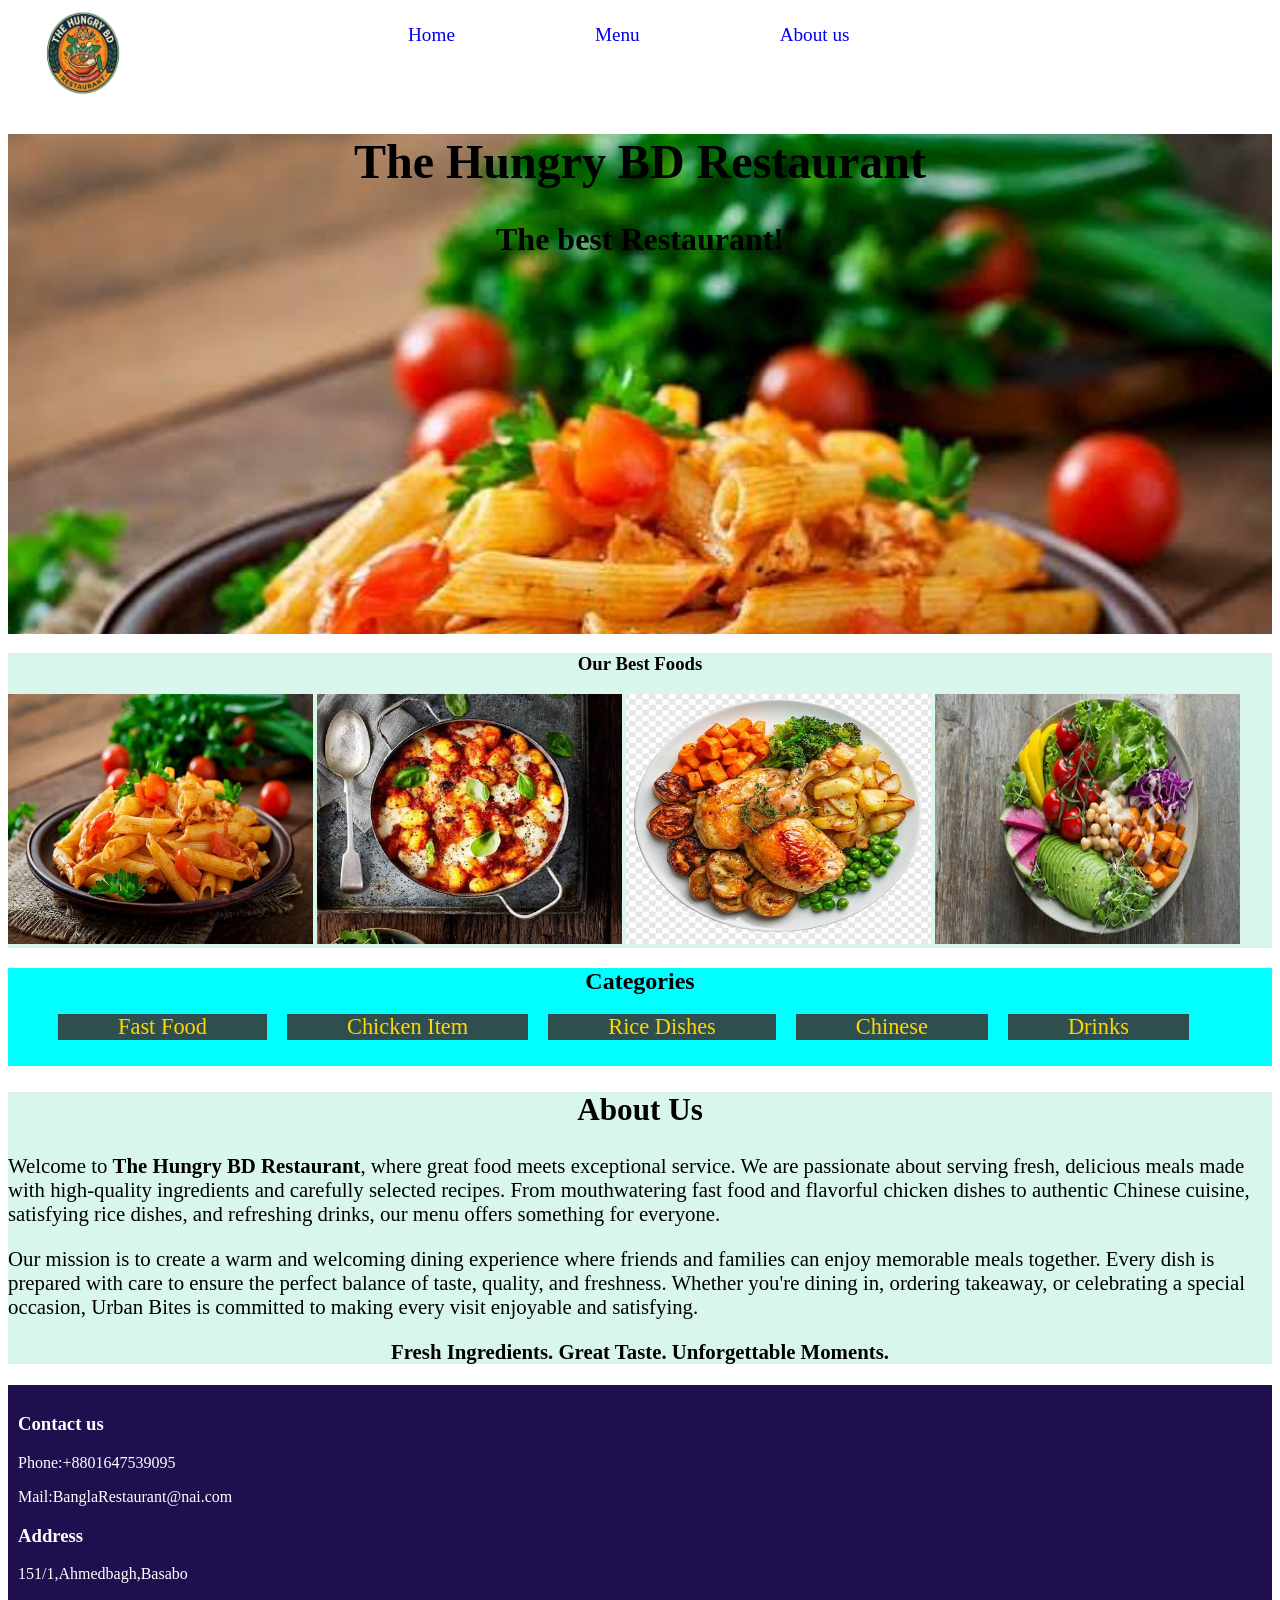
==== index.html @ 98c89c90 "This is a website for The Hungry BD Restaurant" ====
<!DOCTYPE html>
<html lang="en">
<head>
    <meta charset="UTF-8">
    <meta name="viewport" content="width=device-width, initial-scale=1.0">
    <title>Restaurant Management System</title>
    <link rel="stylesheet" href="style/styles.css">
    <link rel="stylesheet" href="style/nav.css">
    
</head>
<body>
    <nav>
        <div class="logo">
            <a href="index.html"><img src="Media/logo3.png" alt="Logo" width="150px" height="90px"></a>
        </div>
        <ul>
            <li><a href="index.html">Home</a></li>
            <li><a href="Menu.html">Menu</a></li>
            <li><a href="about.html">About us</a></li>
        </ul>
    </nav>
    <header id="header">
        <h1>The Hungry BD Restaurant</h1>
        <h3 style="text-align: center;">The best Restaurant!</h3>
    </header>
    <main>
        

        <section id="bestfood">
            <h3 style="text-align: center;">Our Best Foods</h3>
            <img src="Media/images.jpg" alt="" width="305" height="250">
            <img src="Media/images (1).jpg" alt="" width="305" height="250">
            <img src="Media/images1.jpg" alt="" width="305" height="250">
            <img src="Media/images2.jpg" alt="" width="305" height="250">
        </section>
        <section class="cat" style="background-color: aqua; padding:0px 10px 10px 10px;">
            <h1 style="text-align: center;">Categories</h1>
            <div class="cate">
                <ul>
                    <!-- <li><form action="fastfood.html" target="_self">
                        <input type="submit" value="Fast">
                    </form></li> -->
                    <li><a href="fastfood.html" class="btn">Fast Food</a></li>
                    <li><a href="chicken.html" class="btn">Chicken Item</a></li>
                    <li><a href="rice.html" class="btn">Rice Dishes</a></li>
                    <li><a href="chinese.html" class="btn">Chinese</a></li>
                    <li><a href="drinks.html" class="btn">Drinks</a></li>
                </ul>
            </div>
        </section>
        <section class="about">
            <h1>About Us</h1>
            <p>
                Welcome to <strong>The Hungry BD Restaurant</strong>, where great food meets exceptional service. We are passionate about serving fresh, delicious meals made with high-quality ingredients and carefully selected recipes. From mouthwatering fast food and flavorful chicken dishes to authentic Chinese cuisine, satisfying rice dishes, and refreshing drinks, our menu offers something for everyone.
            </p>
            <p>
                Our mission is to create a warm and welcoming dining experience where friends and families can enjoy memorable meals together. Every dish is prepared with care to ensure the perfect balance of taste, quality, and freshness. Whether you're dining in, ordering takeaway, or celebrating a special occasion, Urban Bites is committed to making every visit enjoyable and satisfying.
            </p>
            <p class="center">
                <strong>Fresh Ingredients. Great Taste. Unforgettable Moments.</strong>
            </p>
        </section>
    </main>
    <footer>
        <h3>Contact us</h3>
        <p>Phone:+8801647539095</p>
        <p>Mail:BanglaRestaurant@nai.com</p>
        <h3>Address</h3>
        <p>151/1,Ahmedbagh,Basabo</p>
    </footer>
    
</body>
</html>
---- style/styles.css ----
#header{
    background-color: cornflowerblue;
    background-image: url(../Media/images.jpg);
    background-repeat: no-repeat;
    background-size: cover;
    height: 500px;
}
.menuH{
    color: gold;
    background-color: cornflowerblue;
    background-image: url(../Media/menubg2.jpg);
    background-repeat: no-repeat;
    background-size: cover;
    height: 200px;
}
.menuH h1{
    font-size: 5rem;
    padding: 75px;
}
#header h1{
    text-align: center;
    font-size: 3rem;
}
#header h3{
    text-align: center;
    font-size: 2rem;
}
#bestfood{
    background-color: rgb(216, 246, 236);
}
.about{
    background-color: rgb(216, 246, 236);
    font-size: 1.3rem;
}
.about h1{
    text-align: center;
}
.center{
    text-align: center;
}
.p1 {
    display: flex;
    background-color: aqua;
    padding: 20px 20px 10px 20px;

}
.b1{
    display: flex;
    background-color: beige;
    padding: 20px 20px 10px 20px;
}
.p1 p{
    font-size: 1.5rem;
    text-align: justify;
}

.b1 p{
    font-size: 1.5rem;
    text-align: justify;
}
.pd1 h4{
    text-align: center;
    font-size: 2rem;
}
.pd1{
    flex: 1;
    padding: 5px;
}
.pdi{
    flex: 1;
}
.pdi img{
    width: 100%;
    height: 400px;
    object-fit:cover;
}

.cate ul{
    display: flex;
    list-style: none;
}

.cate ul li{
    color: gold;
    background-color: darkslategrey;
    margin-right: 20px;
    padding: 0px 60px;
    text-decoration: none;
}
.cate ul li:hover{
    background-color: rgb(46, 41, 41);
}

.cat h2{
    text-align: center;
    background-color: lightgray;
}

.cate ul li a{
    font-size: 1.4rem;
    text-decoration: none;
    color: gold;
}

.pp{
    text-align: end;
    color: gold;
    background-color: rgb(109, 65, 150);
    margin: 120px 450px 20px 0px;
    padding: 1000x;
}

.ff{
    text-align: center;
    font-size: 3rem;
}
footer{
    color: white;
    background-color: rgb(31, 15, 78);
    padding: 10px;
}
---- style/nav.css ----
nav{
    display: flex;
}
nav logo{
    flex: 1;
}
nav ul{
    flex: 6;
}
nav ul{
    display: flex;
    list-style: none;
    padding: 0px 205px;
}
nav ul li{
    margin-right: 50px;
    padding: 0px 45px;
}
nav  ul li:hover{
    background-color: lightgray;
}
nav ul li a{
    text-decoration: none;
    font-size: larger;
}
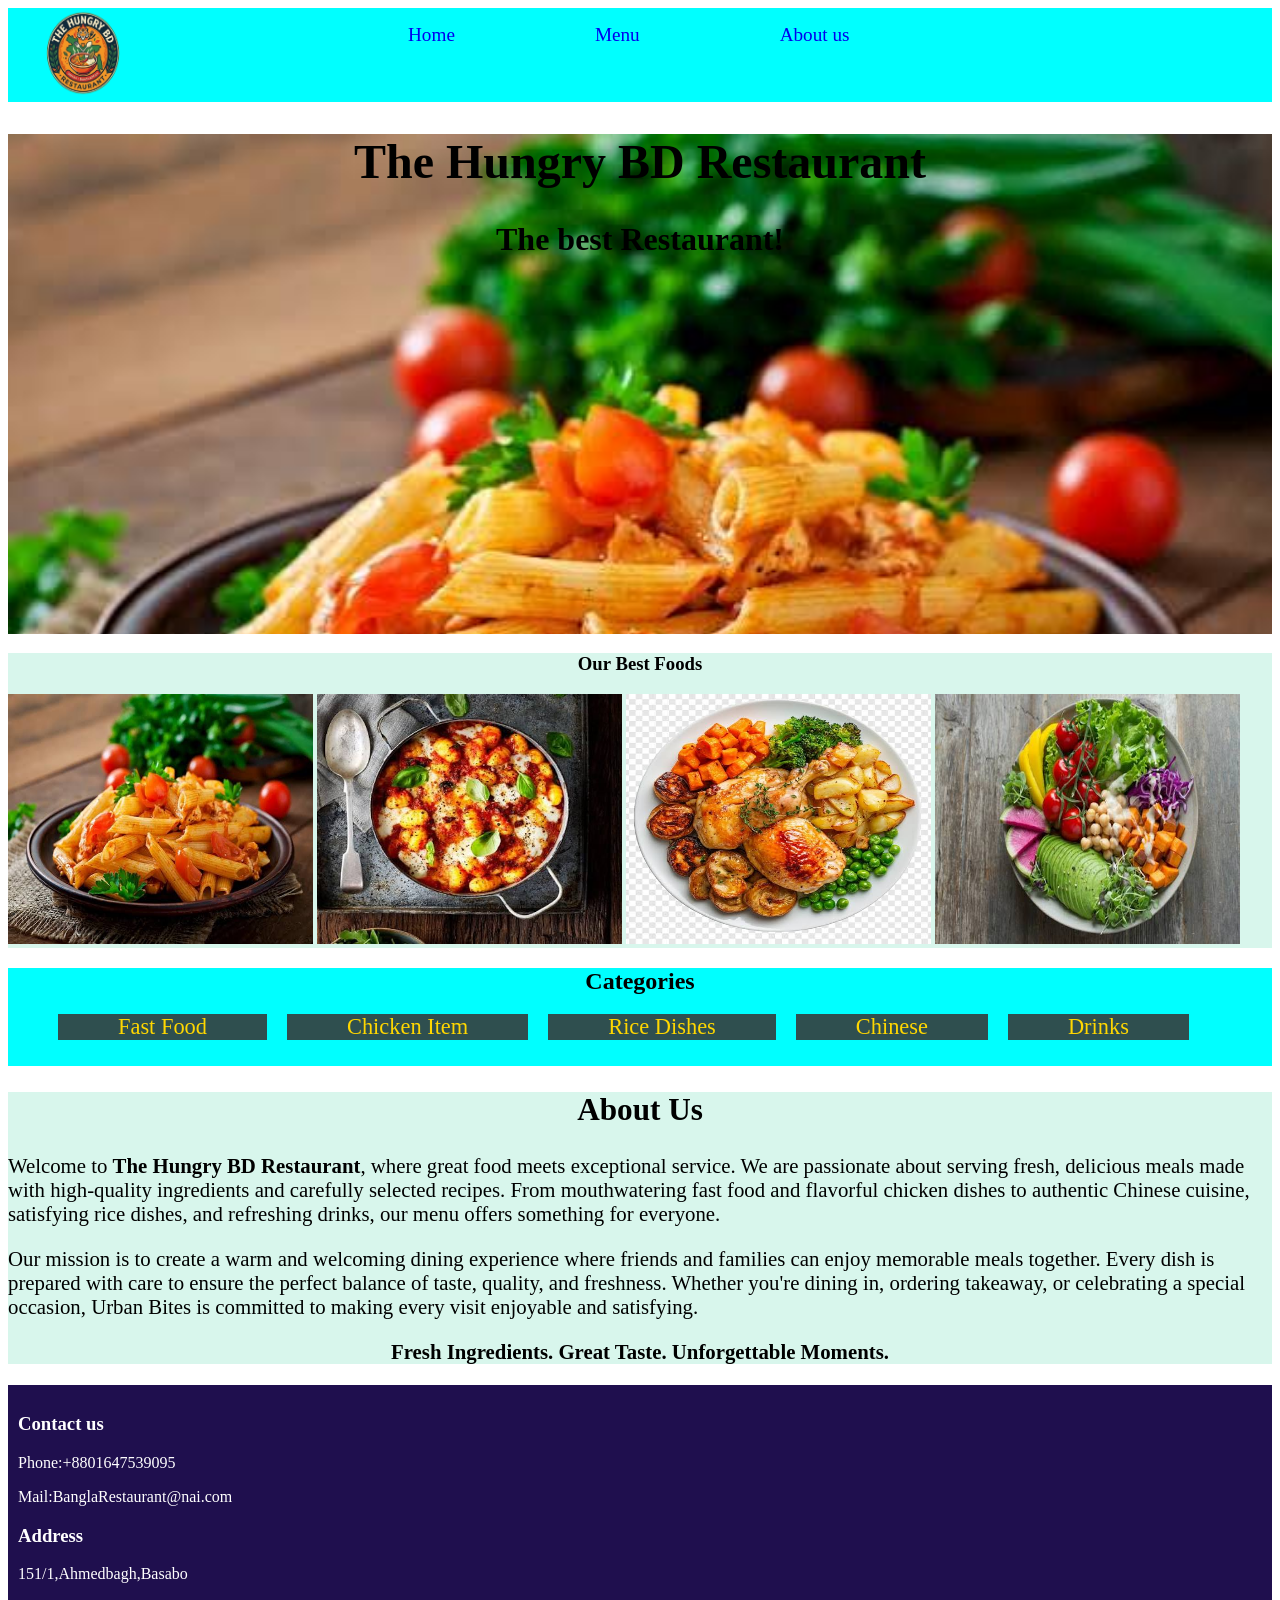
==== commit 14044f54: "Background-color of navbar added" ====
--- a/index.html
+++ b/index.html
@@ -9,7 +9,7 @@
     
 </head>
 <body>
-    <nav>
+    <nav style="background-color: aqua;">
         <div class="logo">
             <a href="index.html"><img src="Media/logo3.png" alt="Logo" width="150px" height="90px"></a>
         </div>
